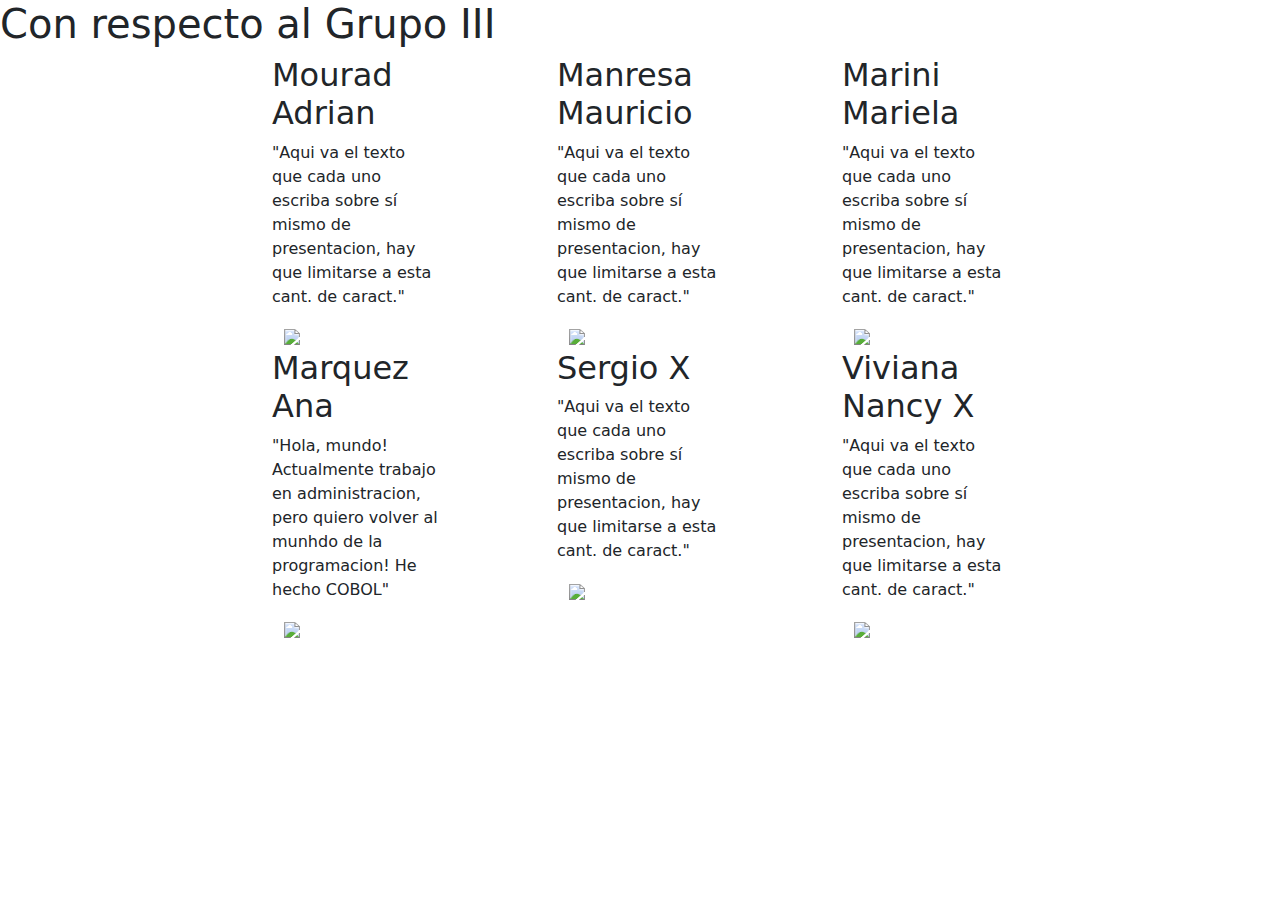
==== GRUPO3.html @ 67724857 "primerversionNosotros" ====
<!DOCTYPE html>
<html lang="en">
<head>
    <meta charset="UTF-8">
    <meta http-equiv="X-UA-Compatible" content="IE=edge">
    <meta name="viewport" content="width=device-width, initial-scale=1.0">
    <!--
    <link rel="stylesheet" href="./css/style.css">-->
    <link rel="stylesheet"  href="styleg3.css">

    <title>GRUPO3</title>
    
     <!-- Bootstrap Estilos-->
     <link rel="stylesheet" href="./bootstrap/css/bootstrap.css ">  
    
     <!-- Boostrap scripts-->
     <script src="./bootstrap/js/bootstrap.bundle.min.js"></script> 



</head>
<body>
  <h1>Con respecto al Grupo III</h1>
      
      <div class="container">
         <div class="row justify-content-center">
           <div class="col-2 sombra" id="caja1"  >
                   <h2>Mourad Adrian</h2>
                   <p>"Aqui va el texto que cada uno escriba sobre sí mismo de presentacion, hay que limitarse a esta cant. de caract."</p>
                   <div class="container-fluid">
                    <img src="foto1.jpg" alt=" " width="180" height="150">
                   </div>
           </div>
          
          <!-- esto agrega una columna para espaciar las cajas-->
          <div class="col-1"></div>

          
          <div class="col-2 sombra" id="caja1">
                    <h2>Manresa Mauricio</h2>
                    <p>"Aqui va el texto que cada uno escriba sobre sí mismo de presentacion, hay que limitarse a esta cant. de caract."</p>
                    <div class="container-fluid">
                       <img src="foto1.jpg" alt=" " width="180" height="150">
                    </div>         
          </div>

          
          <div class="col-1"></div>

          <div class="col-2 sombra" id="caja1">
                    <h2>Marini Mariela</h2>
                    <p>"Aqui va el texto que cada uno escriba sobre sí mismo de presentacion, hay que limitarse a esta cant. de caract."</p>
                    <div class="container-fluid">
                      <img src="foto1.jpg" alt=" " width="180" height="150">
                    </div>          
          </div>

        </div>
      </div>
    
      <div class="container">
        <div class="row justify-content-center">
          <div class="col-2 sombra" id="caja1"  >
                  <h2>Marquez Ana</h2>
                  <p>"Hola, mundo! Actualmente trabajo en administracion, pero quiero volver al munhdo de la programacion! He hecho COBOL"</p>
                  <div class="container-fluid">
                   <img src="foto1.jpg" alt=" " width="180" height="150">
                  </div>
          </div>
         
         <!-- esto agrega una columna para espaciar las cajas-->
         <div class="col-1"></div>

         
         <div class="col-2 sombra" id="caja1">
                   <h2>Sergio X</h2>
                   <p>"Aqui va el texto que cada uno escriba sobre sí mismo de presentacion, hay que limitarse a esta cant. de caract."</p>
                   <div class="container-fluid">
                     <img src="foto1.jpg" alt=" " width="180" height="150">
                   </div>         
         </div>

         
         <div class="col-1"></div>

         <div class="col-2 sombra" id="caja1">
                   <h2>Viviana Nancy X</h2>
                   <p>"Aqui va el texto que cada uno escriba sobre sí mismo de presentacion, hay que limitarse a esta cant. de caract."</p>
                   <div class="container-fluid">
                     <img src="foto1.jpg" alt=" " width="180" height="150">
                   </div>          
         </div>

       </div>
     </div>       

    
    <script src="script.js"></script>  
</body>
</html>
---- css/style.css ----
/* Header */

    * {
        margin: 0; 
        padding: 0; 
        box-sizing: border-box;
    }

    /* Deja fijo el menu */
    .header {
        position:fixed;
        top: 0;
        width: 100%;
        overflow: hidden;
        z-index: 3;    /* orden los elementos por acoplamiento */    
    }

    

    .navbar {
        padding: 1rem;
        background-color: #C60808;
    }

    .nav-link {
        color :#FFF;
        float: right;
        font-weight: bold;
    }
   
    .navbar-collapse {
        align-items: center;
        justify-content: end;
    }

    .nombre {
        font-family: 'Times New Roman', Times, serif;
        font-size: 85px;
        float: left;
        margin-left: 30px;
    }

    .img-1 {
        fill:#fefefe !important;
        font-size: 30px;
    }

    body {
        font-family: "Helvetica Neue", Helvetica, Arial, sans-serif;
        color: #333;
        font-size: 1.2rem;
        line-height: 1.6em;
        padding-top: 170px;   /* espacio para que no quede tapado por la cabecera fija el texto inicial */
        background: rgb(250,249,251);
        background: linear-gradient(90deg, rgba(250,249,251,1) 0%, rgba(253,135,29,1) 100%);
    }
    
    p {
        margin-bottom: 1.6em;
    }

    .texto {
        margin-bottom: 1.6em;
        color:#333;

    }

    

    .header {
        background: #C60808;
        color: white;
    }

    .log-nav-container {
        display: flex;
        justify-content: space-between;
    }

    /* estilo de los botones */
    .btn {
        display: inline-block;
        padding: 10px 20px;
        font-size: 15px;
        cursor: pointer;
        text-align: center;	
        text-decoration: none;
        outline: none;
        color: #fff;
        background-color: #741818;
        border: none;
        border-radius: 15px;
        box-shadow: 6px 6px 10px #333;
        transition: all 500ms ease;
    }

    .btn:hover {background-color: rgba(253,135,29,1)}
        
    .btn:active {
        background-color: #287890;
        box-shadow: 0 5px #666;
        transform: translateY(4px);
        color: #FFF;
    }

/* Main  */
   
    .slider {
        width: 95%;
        margin: auto;
        overflow: hidden;
    }
   
    .slider ul {
        display: flex;
        padding: 0;
        width: 400%;
        animation: cambioFoto 20s infinite alternate linear;
    }

    .slider li {
        width: 100%;
        list-style: none;
    }
    
    .slider img {
        width: 100%;
    }

    /* Ajusto el tamaño de las imagenes dentro del contenero padre */
    .slider img {          
        width: 100%;
        height: 500px;
        object-fit: cover;    /* la imagen se ajusta al tamaño del padre */
    }

    /* controla los estilos de los parrafos debajo de cada foto del slider */
    .p-sedes {
        top: 50%;
        left: 50%;  
        text-size-adjust: initial;
        color: rgba(253,135,29,1);
        font-size: 30px;
        /* background-color: #4e3232; */
    }
    
    /* configuro las paradas de cada foto */ 
    @keyframes cambioFoto {
        0% {margin-left: 0;}
        20% {margin-left: 0; }

        25% {margin-left: -100%;}
        45% {margin-left: -100%; }

        50% {margin-left: -200%;}
        70% {margin-left: -200%; }

        75% {margin-left: -300%;}
        100% {margin-left: -300%; }
    }

    .titulo {
        color: #5d0404;
    }
    
    .container-imagenes-index {
        display: inline-block;
        padding: 5px;
        box-sizing: border-box;
    }
   
    .img-borde-izquierdo-curvo-index{
        object-fit: cover;
        width:80%;
        height:70%;
        border-top-left-radius: 260px 200px;
        filter: drop-shadow(20px  20px 20px #333 );
    }
 
    .img-borde-derecho-curvo-index{
        object-fit: cover;
        width:80%;
        height:70%;
        border-top-right-radius: 260px 200px;
        filter: drop-shadow(20px  20px 20px #333 );
    }


    .img-rectangular-bordes-redondeados {
        object-fit: cover;
        width:80%;
        height:70%;
        border-radius: 35px;
        filter: drop-shadow(20px  20px 20px #333 );

    }


    .img-circle-logo {
        background: rgb(240, 161, 202);
        border-radius: 50%;
        width: 100px;
        height: 100px;
        filter: drop-shadow(20px  20px 20px #333 );
        z-index: 1;   /* ordena los elementos por acoplamiento */
    }

   
    .row {
        justify-content: center;
   }

   /* Formulario de Contacto  */
   #contacto{
        background: rgb(251,248,248);
        background: linear-gradient(0deg, rgba(251,248,248,1) 0%, rgba(245,5,5,1) 100%);
    }

   .conta{
        margin-left: 8rem;
        font-family: Arial, Helvetica, sans-serif;
        font-size: 60px;
        color: #FFF;
    }

   .refe{
        margin-left: 8rem;
        font-family: Verdana, Geneva, Tahoma, sans-serif;
        width: auto;

    }

    /* estilo campo del formulario */
    .ingresos{
        margin-left: 200px;
        padding: 5px;
        border-radius: 10px;
        background-color: rgb(249, 212, 198);
        margin-bottom: 30px;
        box-shadow: 4px 4px 10px #333;
    }
    
    /* estilo campo comentario */
    .ingresos1{
        width: 750px;
        margin-left: 200px;
        padding: 5px;
        border-radius: 10px;
        background-color: rgb(249, 212, 198);
        box-shadow: 4px 4px 10px #333;
    }

    .texto{
        font-family: 'Times New Roman', Times, serif;
        font-size: 30px;
        font-weight: bold;
    }

    .envio{
        margin-left: 200px;
        display: inline-block;
        padding: 10px 20px;
        font-size: 15px;
        cursor: pointer;
        text-align: center;	
        text-decoration: none;
        outline: none;
        color: #fff;
        background-color: #741818;
        border: none;
        border-radius: 15px;
        box-shadow: 6px 6px 10px #333;
        transition: all 500ms ease;
    }

   
    .envio:hover {background-color: rgba(253,135,29,1)}
 
    .aNosotros{
        margin-left: 8rem;
        font-family: Arial, Helvetica, sans-serif;
        
        color: #333;
    }


    .ancla  {
        padding-top: 190px; /* es el ancho de mi cabecera fija */
    }
    
  
/* FOOTER */

    .footer {
        background-color:  #C60808;
        text-align: center;
        display: flex;
        flex-direction: left;
        justify-content: right;
        color: white;
        justify-content: end;
    }

    .container-redesSociales-footer {
        background-color: #C60808;
    }
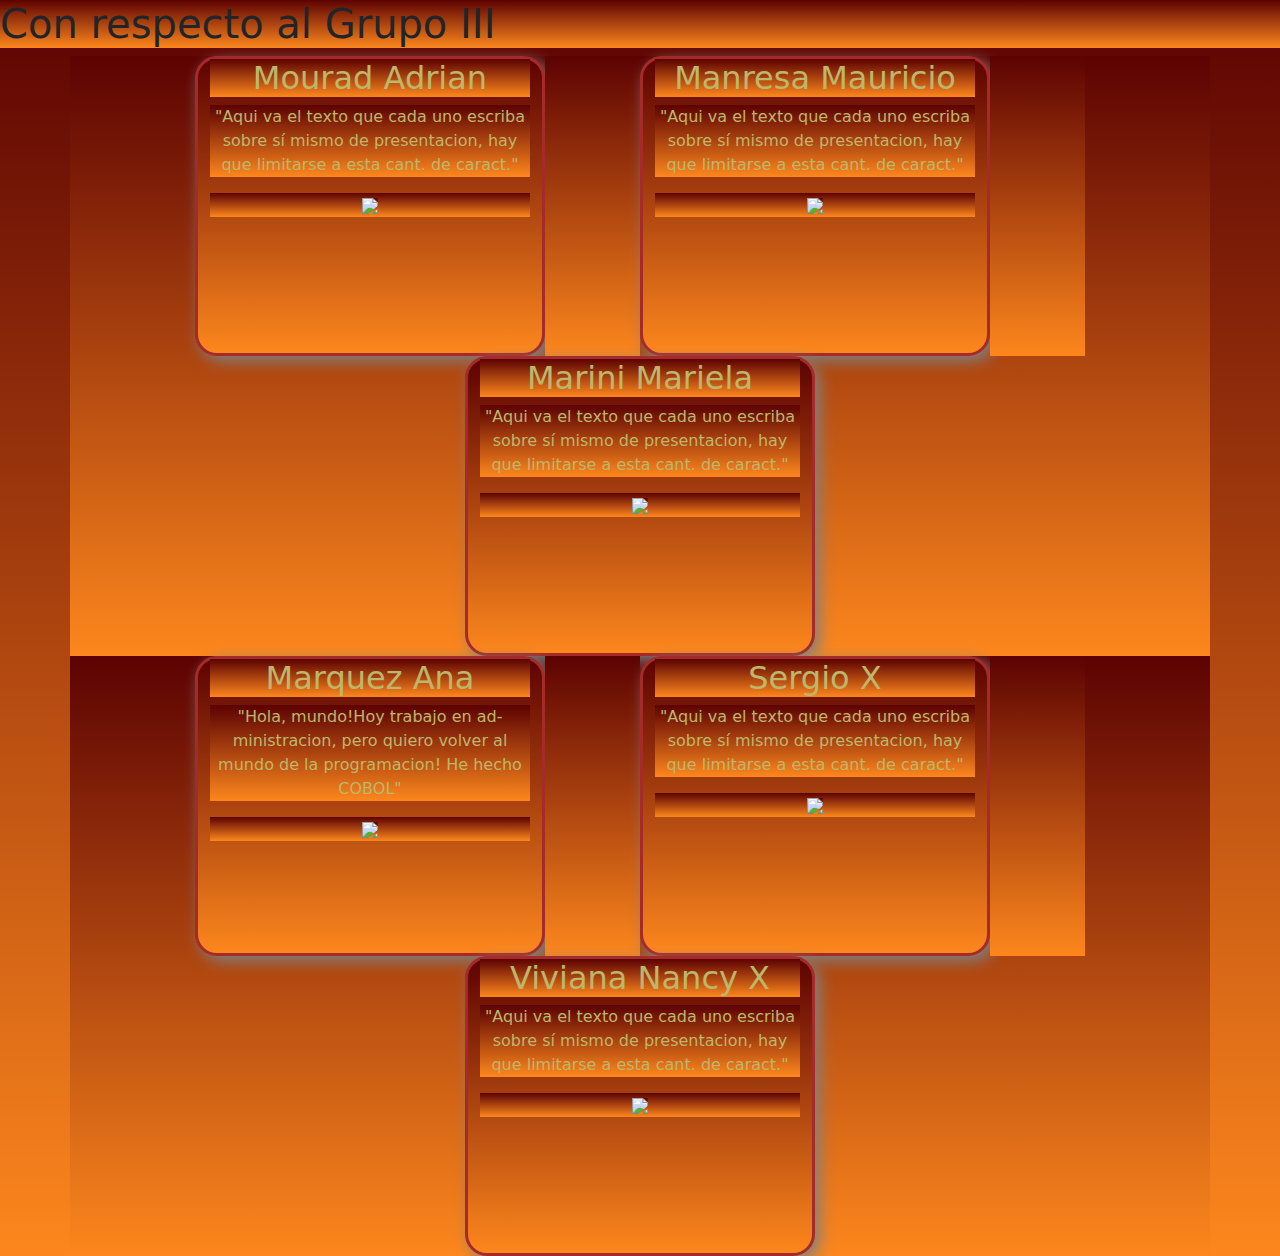
==== commit 67721b18: "primerversionNosotros" ====
--- a/GRUPO3.html
+++ b/GRUPO3.html
@@ -62,7 +62,7 @@
         <div class="row justify-content-center">
           <div class="col-2 sombra" id="caja1"  >
                   <h2>Marquez Ana</h2>
-                  <p>"Hola, mundo! Actualmente trabajo en administracion, pero quiero volver al munhdo de la programacion! He hecho COBOL"</p>
+                  <p>"Hola, mundo!Hoy trabajo en ad- ministracion, pero quiero volver al mundo de la programacion! He hecho COBOL"</p>
                   <div class="container-fluid">
                    <img src="foto1.jpg" alt=" " width="180" height="150">
                   </div>
--- a/styleg3.css
+++ b/styleg3.css
@@ -0,0 +1,25 @@
+*  {background: linear-gradient(360deg, rgba(253,135,29,1) 0%, rgba(92, 2, 2)100%)};
+.cont-colorfondo {    
+    background-color: rgb(181, 107, 107);   
+    text-align: justify ;    
+}
+
+
+/* 
+    para manejar la primera caja */
+#caja1 {     
+    width: 350px;
+    height: 300px;
+    color: darkkhaki;
+    border:3px solid brown;
+    border-radius: 22px;
+    background-color: rgb(255, 127, 210); /*no lo obedece*/
+    text-align: center;
+}
+
+.sombra {
+
+   box-shadow: 5px 5px 15px gray;
+}
+    
+
